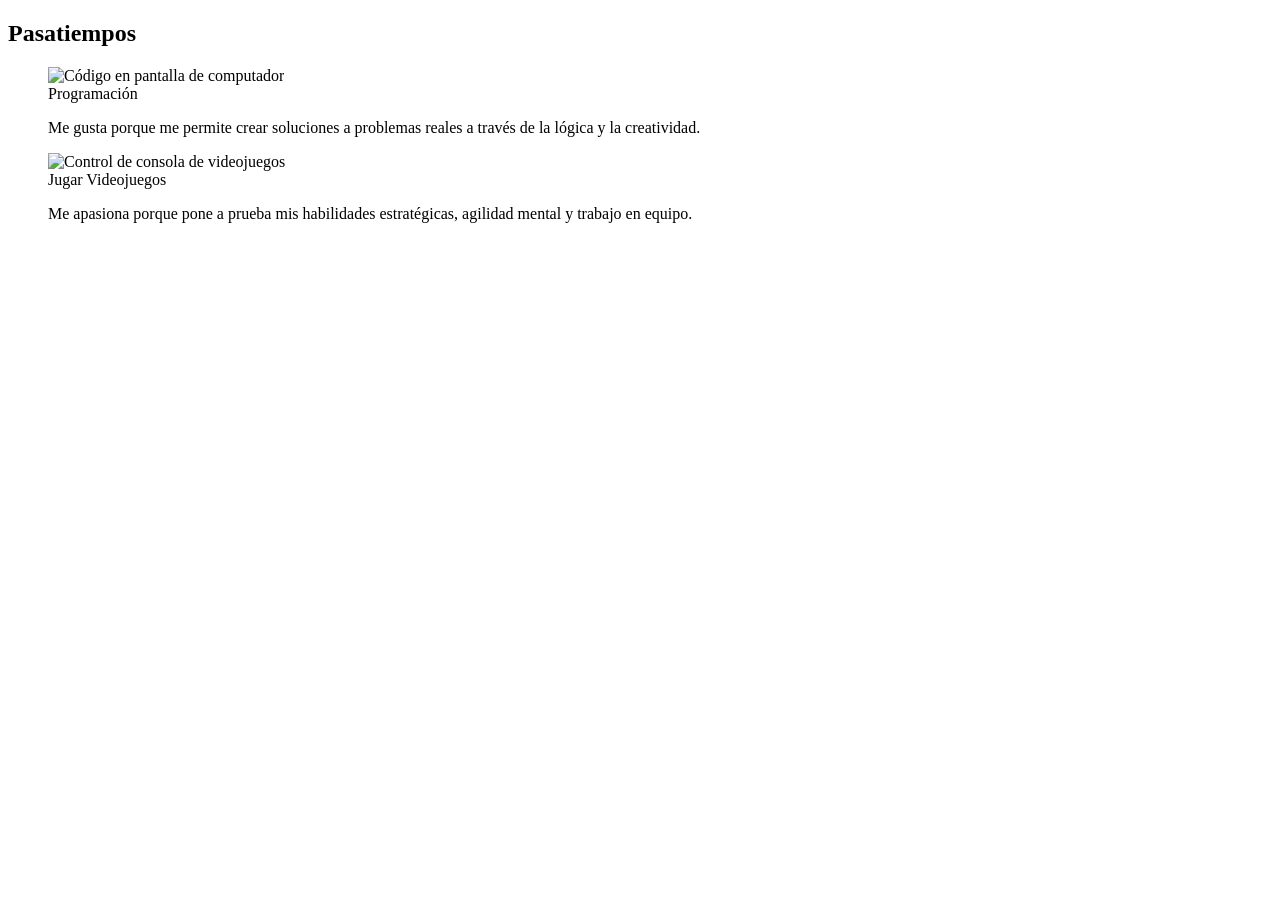
==== pasatimepos.html @ 9e649921 "trabajo hecho" ====
<!DOCTYPE html>
<html lang="en">
<head>
    <meta charset="UTF-8">
    <meta name="viewport" content="width=device-width, initial-scale=1.0">
    <title>Document</title>
</head>
<body>
    <section>
            <h2>Pasatiempos</h2>
            <figure>
                <img src="https://images.unsplash.com/photo-1555066931-4365d14bab8c?w=400" alt="Código en pantalla de computador">
                <figcaption>Programación</figcaption>
                <p>Me gusta porque me permite crear soluciones a problemas reales a través de la lógica y la creatividad.</p>
            </figure>

            <figure>
                <img src="https://images.unsplash.com/photo-1538481199705-c710c4e965fc?w=400" alt="Control de consola de videojuegos">
                <figcaption>Jugar Videojuegos</figcaption>
                <p>Me apasiona porque pone a prueba mis habilidades estratégicas, agilidad mental y trabajo en equipo.</p>
            </figure>
        </section>
        </section>

    </main>

</body>
</html>
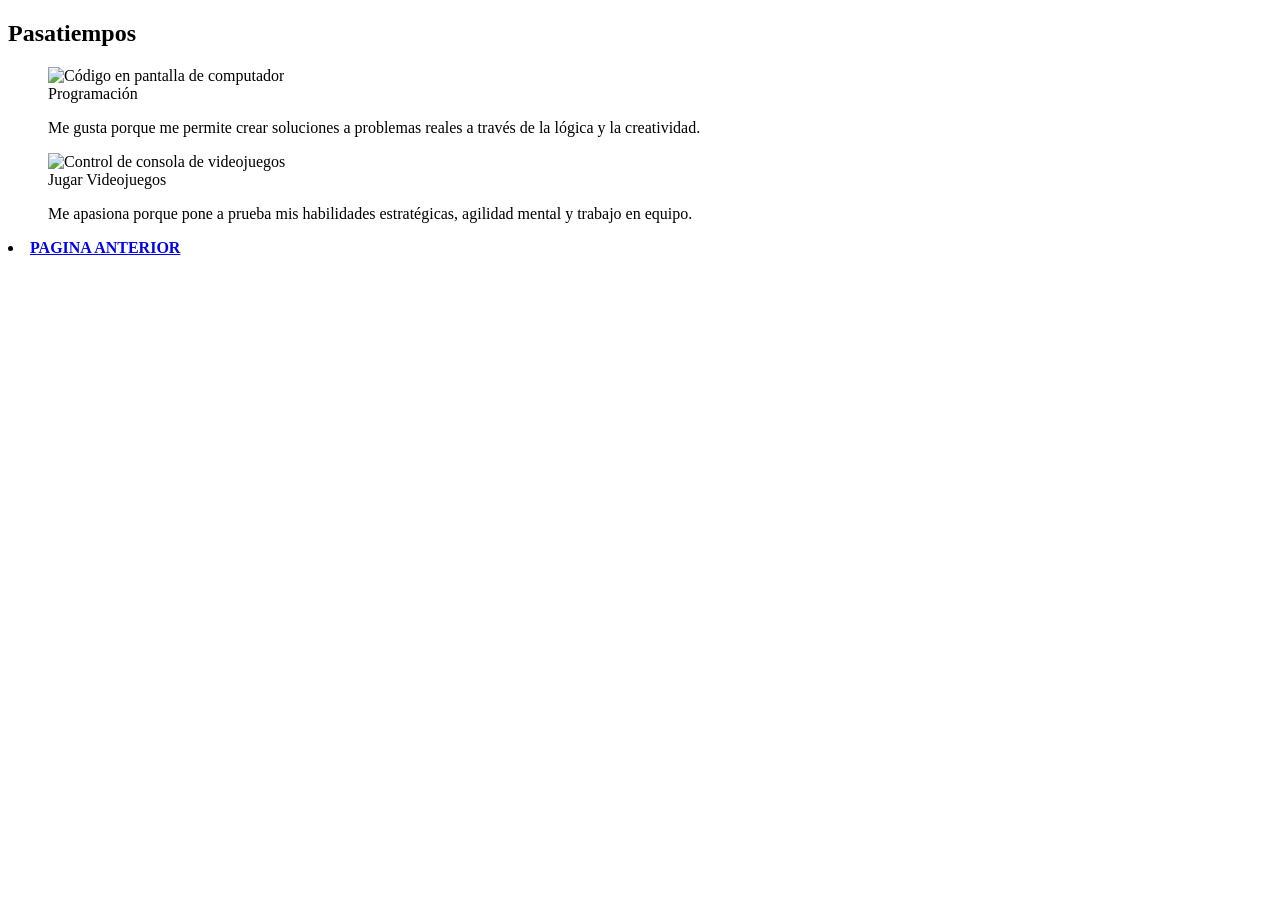
==== commit f4c027df: "ultimo" ====
--- a/pasatimepos.html
+++ b/pasatimepos.html
@@ -21,6 +21,9 @@
             </figure>
         </section>
         </section>
+         <section>
+            <li><a href="/index.html"><b>PAGINA ANTERIOR</b></a></li>
+        </section>
 
     </main>
 
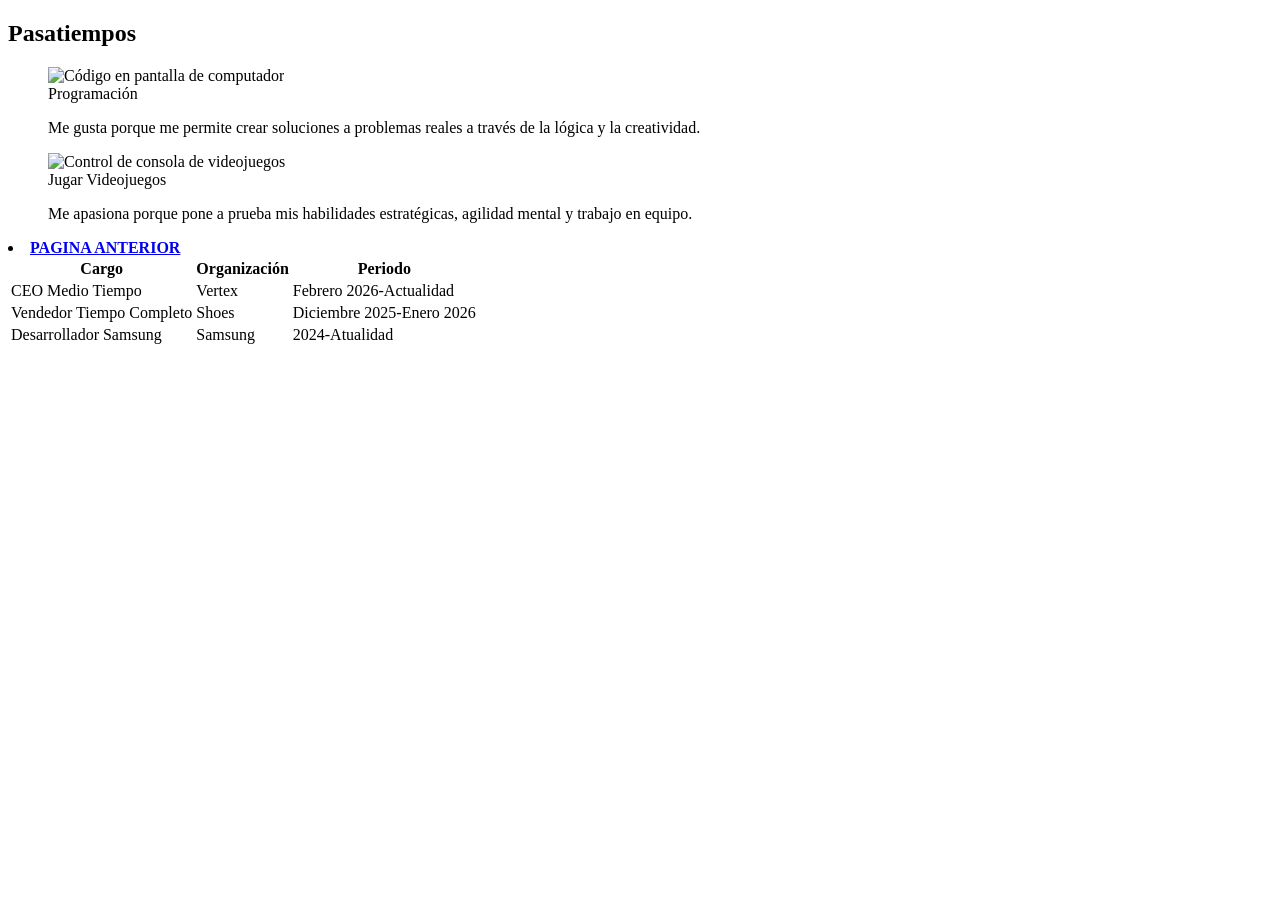
==== commit 92148cb3: "form table placeholder" ====
--- a/pasatimepos.html
+++ b/pasatimepos.html
@@ -27,5 +27,39 @@
 
     </main>
 
+
+    <table>
+        <thead>
+           <!-- TR Son Las Filas -->
+           <tr>
+            <!-- TH Son Las COlumnas -->
+            <th>Cargo</th>     
+            <th>Organización</th>
+            <th>Periodo</th>
+           </tr>
+        </thead>
+        <tbody>
+           <tr>
+            <!-- TD Son Columnas (Solo Para EL Body) -->
+            <td>CEO Medio Tiempo</td>
+            <td>Vertex</td>
+            <td>Febrero 2026-Actualidad</td>
+
+           </tr>
+           <tr>
+            <td>Vendedor Tiempo Completo</td>
+            <td>Shoes</td>
+            <td>Diciembre 2025-Enero 2026</td>
+           </tr>
+           <tr>
+             <td>Desarrollador Samsung</td>
+             <td>Samsung</td>
+             <td>2024-Atualidad</td>
+           </tr>
+        </tbody>
+        
+      </table>
+
+
 </body>
 </html>
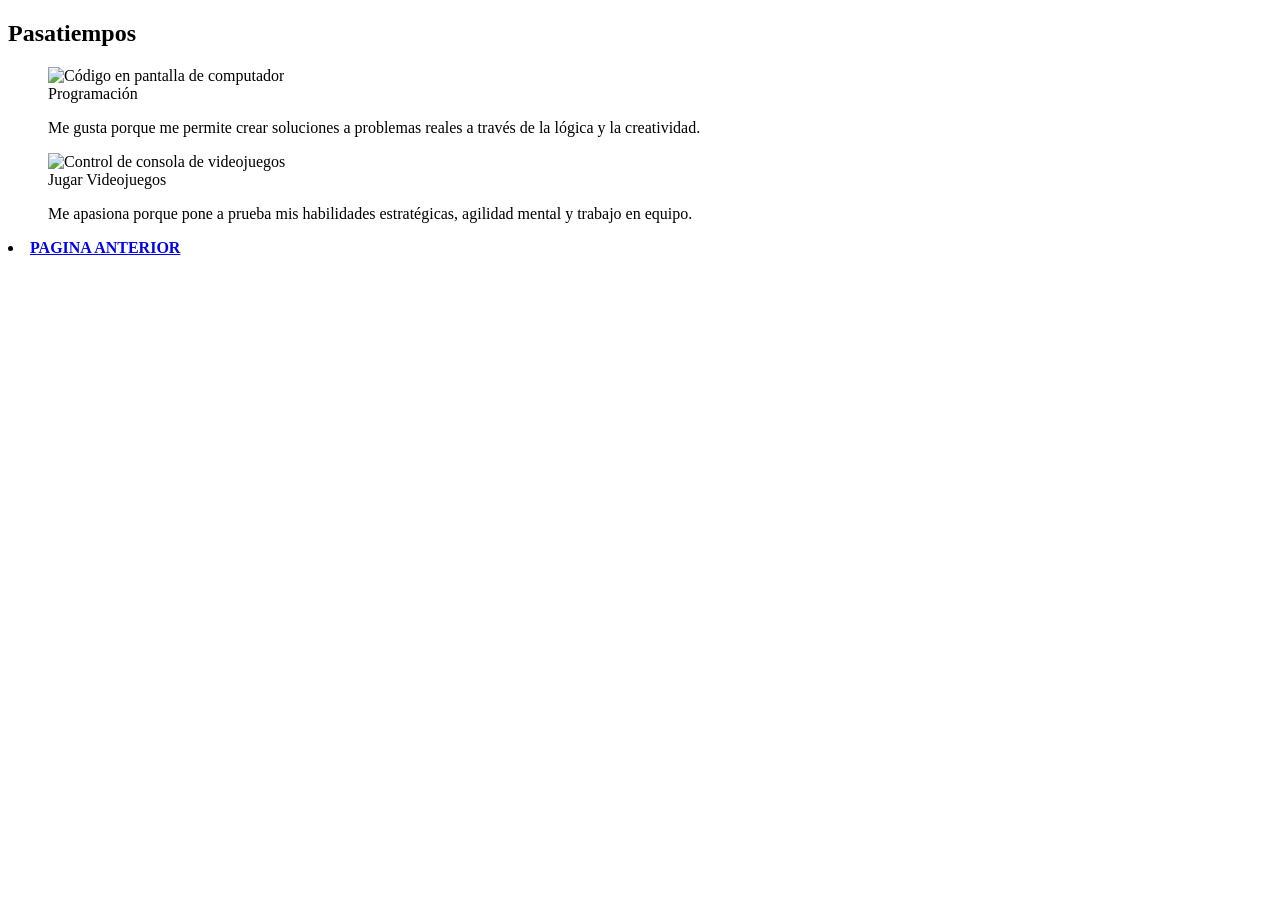
==== commit 1ee459e0: "demas" ====
--- a/pasatimepos.html
+++ b/pasatimepos.html
@@ -4,6 +4,7 @@
     <meta charset="UTF-8">
     <meta name="viewport" content="width=device-width, initial-scale=1.0">
     <title>Document</title>
+    <link rel="stylesheet" href="/">
 </head>
 <body>
     <section>
@@ -27,39 +28,5 @@
 
     </main>
 
-
-    <table>
-        <thead>
-           <!-- TR Son Las Filas -->
-           <tr>
-            <!-- TH Son Las COlumnas -->
-            <th>Cargo</th>     
-            <th>Organización</th>
-            <th>Periodo</th>
-           </tr>
-        </thead>
-        <tbody>
-           <tr>
-            <!-- TD Son Columnas (Solo Para EL Body) -->
-            <td>CEO Medio Tiempo</td>
-            <td>Vertex</td>
-            <td>Febrero 2026-Actualidad</td>
-
-           </tr>
-           <tr>
-            <td>Vendedor Tiempo Completo</td>
-            <td>Shoes</td>
-            <td>Diciembre 2025-Enero 2026</td>
-           </tr>
-           <tr>
-             <td>Desarrollador Samsung</td>
-             <td>Samsung</td>
-             <td>2024-Atualidad</td>
-           </tr>
-        </tbody>
-        
-      </table>
-
-
 </body>
 </html>
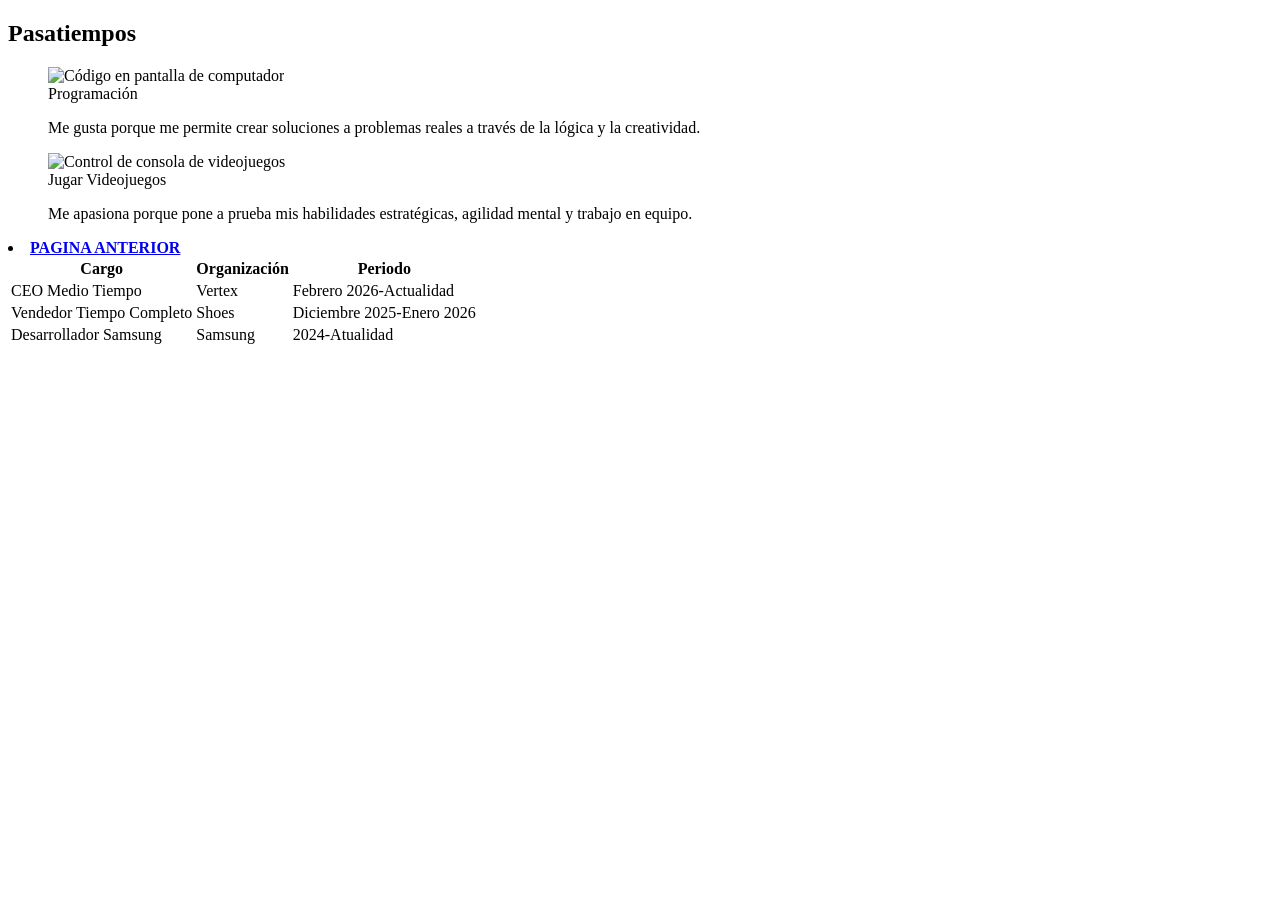
==== commit 2adb5bfc: "otros" ====
--- a/pasatimepos.html
+++ b/pasatimepos.html
@@ -28,5 +28,39 @@
 
     </main>
 
+
+    <table>
+        <thead>
+           <!-- TR Son Las Filas -->
+           <tr>
+            <!-- TH Son Las COlumnas -->
+            <th>Cargo</th>     
+            <th>Organización</th>
+            <th>Periodo</th>
+           </tr>
+        </thead>
+        <tbody>
+           <tr>
+            <!-- TD Son Columnas (Solo Para EL Body) -->
+            <td>CEO Medio Tiempo</td>
+            <td>Vertex</td>
+            <td>Febrero 2026-Actualidad</td>
+
+           </tr>
+           <tr>
+            <td>Vendedor Tiempo Completo</td>
+            <td>Shoes</td>
+            <td>Diciembre 2025-Enero 2026</td>
+           </tr>
+           <tr>
+             <td>Desarrollador Samsung</td>
+             <td>Samsung</td>
+             <td>2024-Atualidad</td>
+           </tr>
+        </tbody>
+        
+      </table>
+
+
 </body>
 </html>
